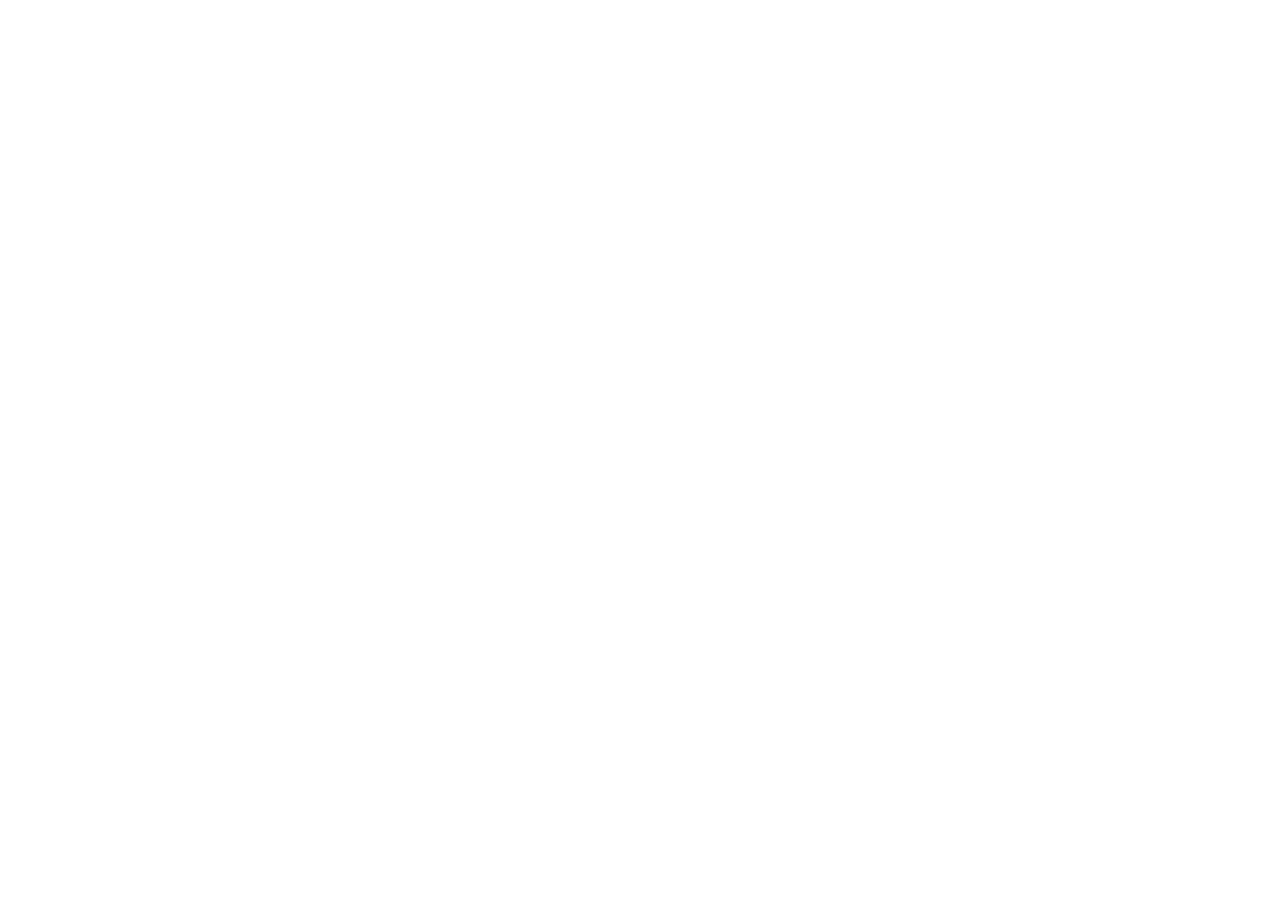
==== secondApp/index.html @ 3742947b "starting the jquery slider" ====
<!DOCTYPE html>
<html>
<head>
	<title></title>
	<link rel="stylesheet" type="text/css" href="style.css">

</head>
<body>


<script src="https://ajax.googleapis.com/ajax/libs/jquery/2.1.3/jquery.min.js"></script>
<script type="text/javascript" src="main.js"></script>
</body>
</html>
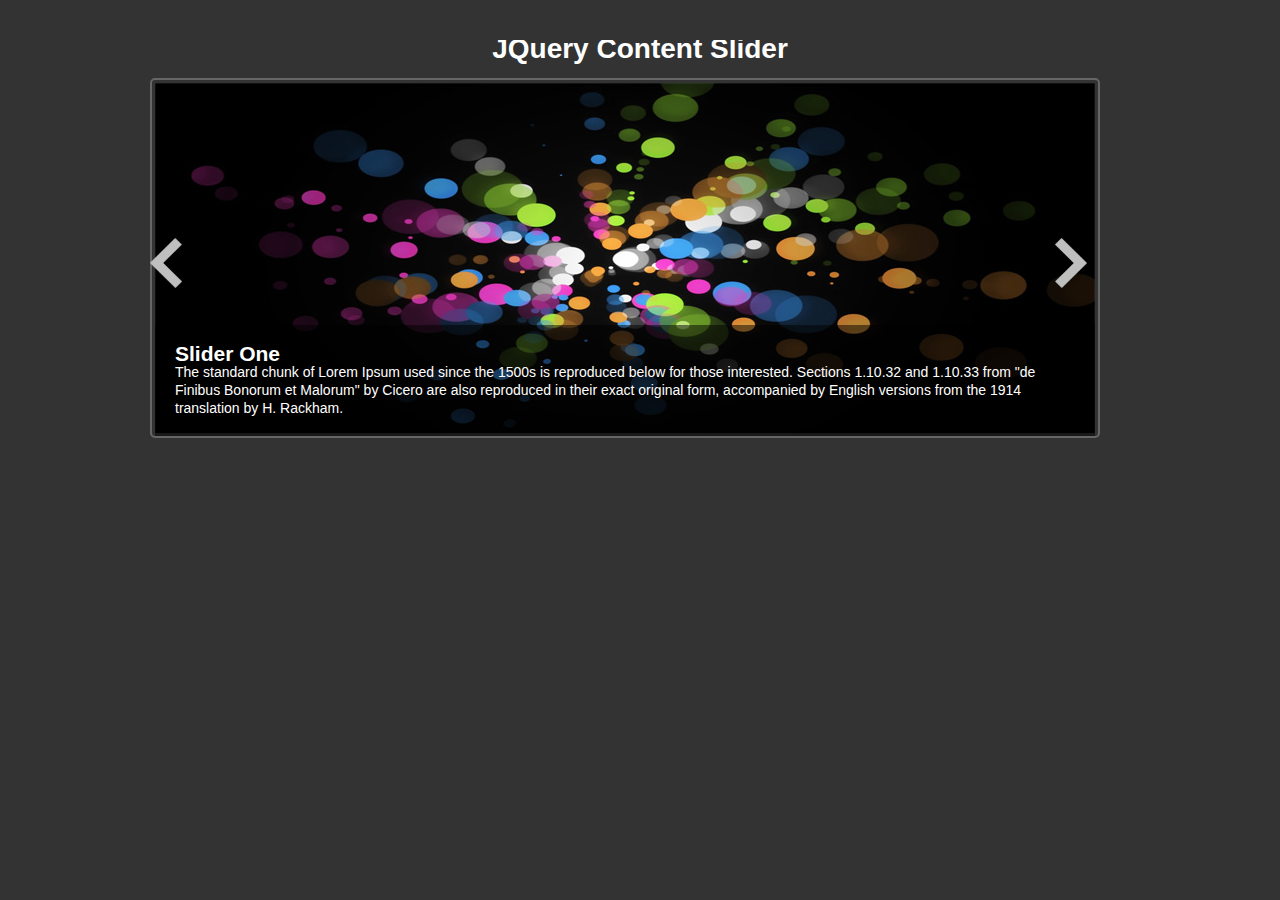
==== commit ffd518a6: "initiated project two, the html is most set up, also the css is mostly ready, now begin to work with" ====
--- a/secondApp/index.html
+++ b/secondApp/index.html
@@ -6,7 +6,68 @@
 
 </head>
 <body>
+<div id="container">
+	<header>
+		<h1>JQuery Content Slider</h1>
+	</header>
+	<img class="img1" id="previous" src="images/left.png" alt="previous">
+	<div id="slider">
+		<div class="slide active">
+			<div class="slide-copy">
+				<h2>Slider One</h2>
+				<p>The standard chunk of Lorem Ipsum used since the 1500s is reproduced below for those interested. Sections 1.10.32 and 1.10.33 from "de Finibus Bonorum et Malorum" by Cicero are also reproduced in their exact original form, accompanied by English versions from the 1914 translation by H. Rackham.</p>
+			</div>	
+			<img src="images/one.jpg">
 
+
+		<div class="slide">
+			<div class="slide-copy">
+				<h2>Slider Two</h2>
+				<p>The standard chunk of Lorem Ipsum used since the 1500s is reproduced below for those interested. Sections 1.10.32 and 1.10.33 from "de Finibus Bonorum et Malorum" by Cicero are also reproduced in their exact original form, accompanied by English versions from the 1914 translation by H. Rackham.</p>
+				
+			</div>
+			<img src="images/dos.jpg">
+		</div>
+
+		<div class="slide">
+			<div class="slide-copy">
+				<h2>Slider Three</h2>
+				<p>The standard chunk of Lorem Ipsum used since the 1500s is reproduced below for those interested. Sections 1.10.32 and 1.10.33 from "de Finibus Bonorum et Malorum" by Cicero are also reproduced in their exact original form, accompanied by English versions from the 1914 translation by H. Rackham.</p>
+				
+			</div>
+			<img src="images/tres.jpg">
+		</div>	
+
+		<div class="slide">
+			<div class="slide-copy">
+				<h2>Slider Four</h2>
+				<p>The standard chunk of Lorem Ipsum used since the 1500s is reproduced below for those interested. Sections 1.10.32 and 1.10.33 from "de Finibus Bonorum et Malorum" by Cicero are also reproduced in their exact original form, accompanied by English versions from the 1914 translation by H. Rackham.</p>
+				
+			</div>
+			<img src="images/cuatro.jpg">
+		</div>	
+
+		<div class="slide">
+			<div class="slide-copy">
+				<h2>Slider Five</h2>
+				<p>The standard chunk of Lorem Ipsum used since the 1500s is reproduced below for those interested. Sections 1.10.32 and 1.10.33 from "de Finibus Bonorum et Malorum" by Cicero are also reproduced in their exact original form, accompanied by English versions from the 1914 translation by H. Rackham.</p>
+				
+			</div>
+			<img src="images/cinco.jpg">
+		</div>	
+
+		<div class="slide">
+			<div class="slide-copy">
+				<h2>Slider Six</h2>
+				<p>The standard chunk of Lorem Ipsum used since the 1500s is reproduced below for those interested. Sections 1.10.32 and 1.10.33 from "de Finibus Bonorum et Malorum" by Cicero are also reproduced in their exact original form, accompanied by English versions from the 1914 translation by H. Rackham.</p>
+				
+			</div>
+			<img src="images/seis.jpg">
+		</div>		
+		</div>	
+	</div>
+	<img class="img1" id="next" src="images/right.png" alt="next">
+</div>
 
 <script src="https://ajax.googleapis.com/ajax/libs/jquery/2.1.3/jquery.min.js"></script>
 <script type="text/javascript" src="main.js"></script>
--- a/secondApp/style.css
+++ b/secondApp/style.css
@@ -0,0 +1,77 @@
+*{
+	margin: 0;
+	padding: 0;
+}
+
+.img1 {
+	height: 50px;
+}
+
+body, html{
+	font-family: 'Arial', sans-serif;
+	font-size: 14px;
+	color: #fff;
+	background: #333;
+	line-height: 1.3em;
+}
+
+a{
+	color: #fff;
+	text-decoration: none;
+}
+
+h1{
+	text-align: center;
+	margin-bottom: 20px;
+}
+
+#container{
+	width: 980px;
+	margin: 40px auto;
+	overflow: hidden;
+}
+
+#slider{
+	width:940px;
+	height:	350px;
+	position: relative;
+	overflow: hidden;
+	float:left;
+	padding: 3px;
+	border: #666 solid 2px;
+	border-radius: 5px;
+}
+
+#slider img{
+	width:940px;
+	height:	350px;
+}
+.slide{
+	position: absolute;
+}
+
+.slide-copy{
+	position: absolute;
+	bottom: 0;
+	left: 0;
+	padding: 20px;
+	background: #7f7f7f;
+	background: rgba(0, 0, 0, 0.5);
+}
+
+#previous, #next{
+	float:left;
+	margin-top: 160px;
+	cursor: pointer;
+	position: relative;
+	z-index: 100;
+}
+
+#previous{
+	margin-right: -45px;
+}
+
+#next{
+	margin-left: -45px;
+}
+
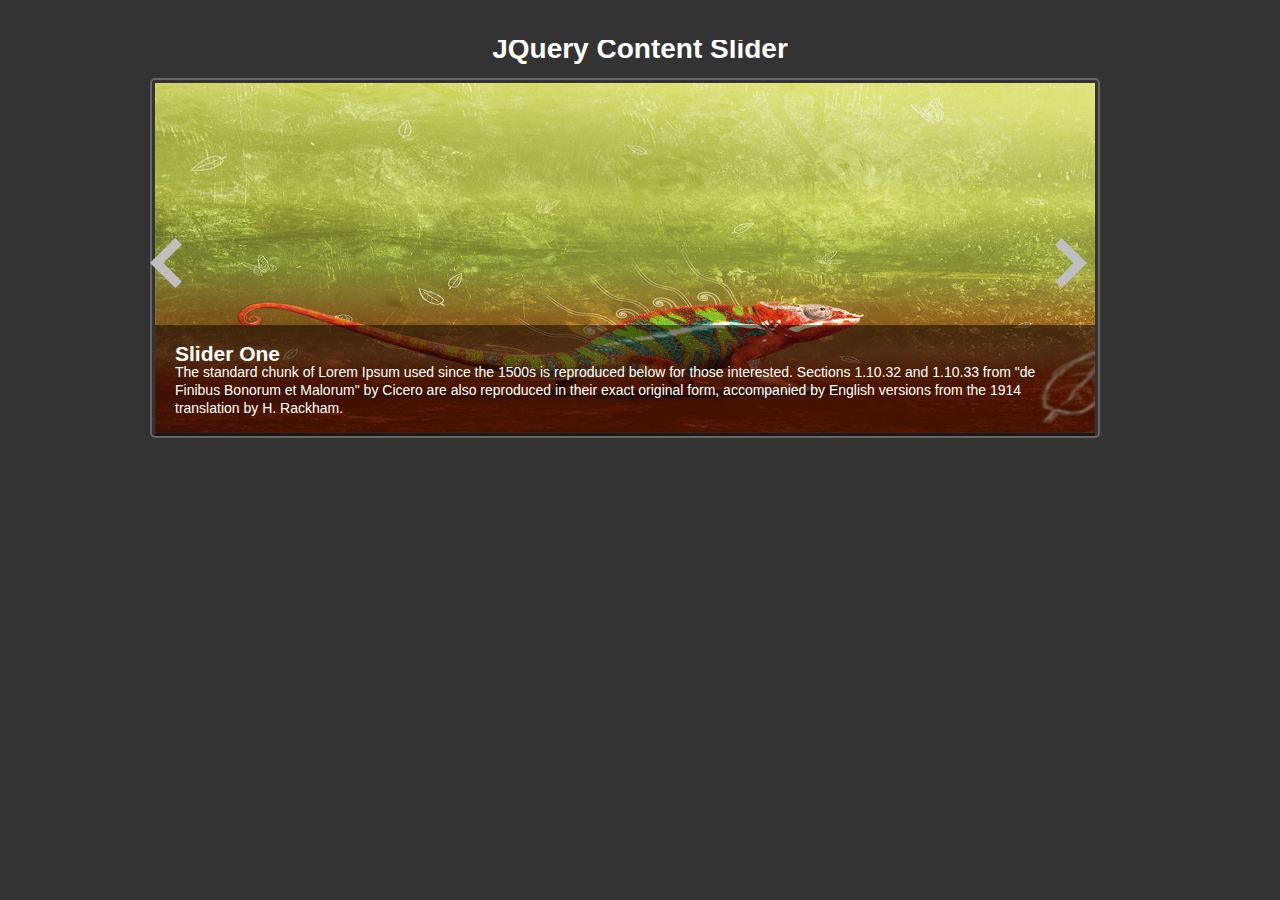
==== commit 9e555cab: "created the jquery for going backwards and forward in the image carousel with the left and righ arro" ====
--- a/secondApp/index.html
+++ b/secondApp/index.html
@@ -12,13 +12,13 @@
 	</header>
 	<img class="img1" id="previous" src="images/left.png" alt="previous">
 	<div id="slider">
-		<div class="slide active">
+		<div class="slide">
 			<div class="slide-copy">
 				<h2>Slider One</h2>
 				<p>The standard chunk of Lorem Ipsum used since the 1500s is reproduced below for those interested. Sections 1.10.32 and 1.10.33 from "de Finibus Bonorum et Malorum" by Cicero are also reproduced in their exact original form, accompanied by English versions from the 1914 translation by H. Rackham.</p>
 			</div>	
-			<img src="images/one.jpg">
-
+			<img src="images/dos.jpg">
+		</div>
 
 		<div class="slide">
 			<div class="slide-copy">
@@ -26,7 +26,7 @@
 				<p>The standard chunk of Lorem Ipsum used since the 1500s is reproduced below for those interested. Sections 1.10.32 and 1.10.33 from "de Finibus Bonorum et Malorum" by Cicero are also reproduced in their exact original form, accompanied by English versions from the 1914 translation by H. Rackham.</p>
 				
 			</div>
-			<img src="images/dos.jpg">
+			<img src="images/one.jpg">
 		</div>
 
 		<div class="slide">
@@ -51,7 +51,6 @@
 			<div class="slide-copy">
 				<h2>Slider Five</h2>
 				<p>The standard chunk of Lorem Ipsum used since the 1500s is reproduced below for those interested. Sections 1.10.32 and 1.10.33 from "de Finibus Bonorum et Malorum" by Cicero are also reproduced in their exact original form, accompanied by English versions from the 1914 translation by H. Rackham.</p>
-				
 			</div>
 			<img src="images/cinco.jpg">
 		</div>	
@@ -62,8 +61,7 @@
 				<p>The standard chunk of Lorem Ipsum used since the 1500s is reproduced below for those interested. Sections 1.10.32 and 1.10.33 from "de Finibus Bonorum et Malorum" by Cicero are also reproduced in their exact original form, accompanied by English versions from the 1914 translation by H. Rackham.</p>
 				
 			</div>
-			<img src="images/seis.jpg">
-		</div>		
+			<img src="images/seis.jpg">	
 		</div>	
 	</div>
 	<img class="img1" id="next" src="images/right.png" alt="next">
